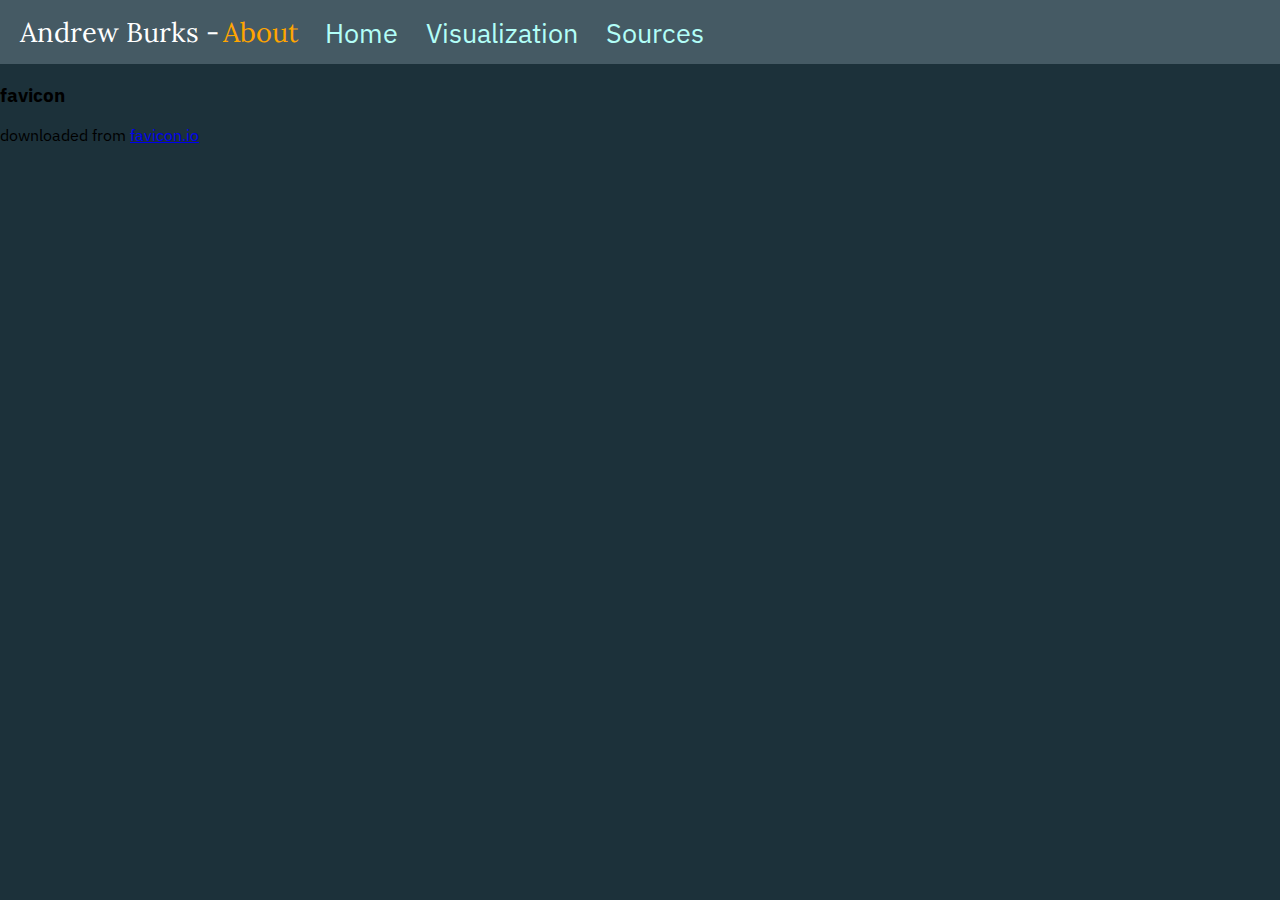
==== sources.html @ 0afc1fcc "add a bunch of basics to the site" ====
<!DOCTYPE html>
<html lang="en">
  <head>
    <meta charset="UTF-8" />
    <meta name="viewport" content="width=device-width, initial-scale=1.0" />

    <link rel="preconnect" href="https://fonts.gstatic.com/" crossorigin />
    <link rel="preconnect" href="https://fonts.googleapis.com/" crossorigin />

    <link
      href="https://fonts.googleapis.com/css2?family=IBM+Plex+Sans:ital,wght@0,100;0,400;0,700;1,100;1,400;1,700&family=Lora:wght@600&display=swap"
      rel="stylesheet"
    />

    <link rel="stylesheet" href="./css/base.css" />

    <script src="./src/components/load.js" type="module"></script>

    <title>VDS Site - Sources</title>

    <link rel="apple-touch-icon" sizes="180x180" href="/apple-touch-icon.png" />
    <link rel="icon" type="image/png" sizes="32x32" href="/favicon-32x32.png" />
    <link rel="icon" type="image/png" sizes="16x16" href="/favicon-16x16.png" />
    <link rel="manifest" href="/site.webmanifest" />
  </head>
  <body>
    <header-bar> <span slot="title">About</span></header-bar>
    <h3>favicon</h3>
    <p>
      downloaded from
      <a href="https://favicon.io/emoji-favicons/smiling-face-with-sunglasses/"
        >favicon.io</a
      >
    </p>
  </body>
</html>
---- css/base.css ----
html,
body {
  margin: 0;
  font-family: var(--font);

  background: var(--primary-dark);
}

:root {
  --font-serif: "Lora", serif;
  --font: "IBM Plex Sans", sans-serif;

  --primary: #455a64;
  --primary-light: #718792;
  --primary-dark: #1c313a;

  --secondary: #80cbc4;
  --secondary-light: #b2fef7;
  --secondary-dark: #4f9a94;
}
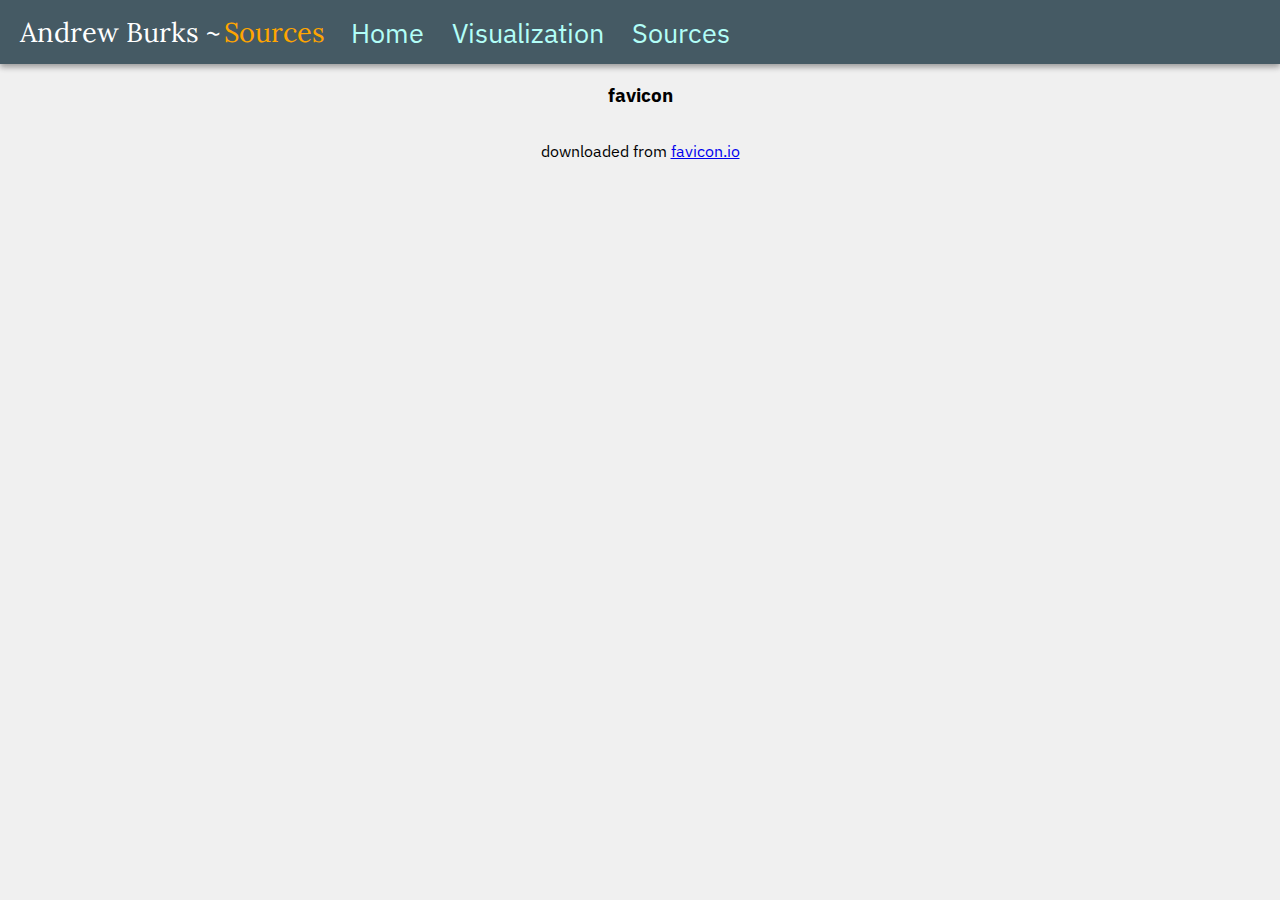
==== commit 1fafd310: "fix some jank by inlining template/styles" ====
--- a/sources.html
+++ b/sources.html
@@ -24,7 +24,7 @@
     <link rel="manifest" href="/site.webmanifest" />
   </head>
   <body>
-    <header-bar> <span slot="title">About</span></header-bar>
+    <header-bar> <span slot="title">Sources</span></header-bar>
     <h3>favicon</h3>
     <p>
       downloaded from
--- a/css/base.css
+++ b/css/base.css
@@ -2,8 +2,16 @@
 body {
   margin: 0;
   font-family: var(--font);
+}
 
-  background: var(--primary-dark);
+body {
+  background: #f0f0f0;
+
+  display: flex;
+  width: 100%;
+  flex-flow: column;
+
+  align-items: center;
 }
 
 :root {
@@ -17,4 +25,13 @@
   --secondary: #80cbc4;
   --secondary-light: #b2fef7;
   --secondary-dark: #4f9a94;
+
+  /* shadow elevations similar to Material Design spec w/ css rules found here:
+   https://medium.com/@Florian/freebie-google-material-design-shadow-helper-2a0501295a2d
+  */
+  --el-1: 0 1px 3px rgba(0, 0, 0, 0.12), 0 1px 2px rgba(0, 0, 0, 0.24);
+  --el-2: 0 3px 6px rgba(0, 0, 0, 0.16), 0 3px 6px rgba(0, 0, 0, 0.23);
+  --el-3: 0 10px 20px rgba(0, 0, 0, 0.19), 0 6px 6px rgba(0, 0, 0, 0.23);
+  --el-4: 0 14px 28px rgba(0, 0, 0, 0.25), 0 10px 10px rgba(0, 0, 0, 0.22);
+  --el-5: 0 19px 38px rgba(0, 0, 0, 0.3), 0 15px 12px rgba(0, 0, 0, 0.22);
 }
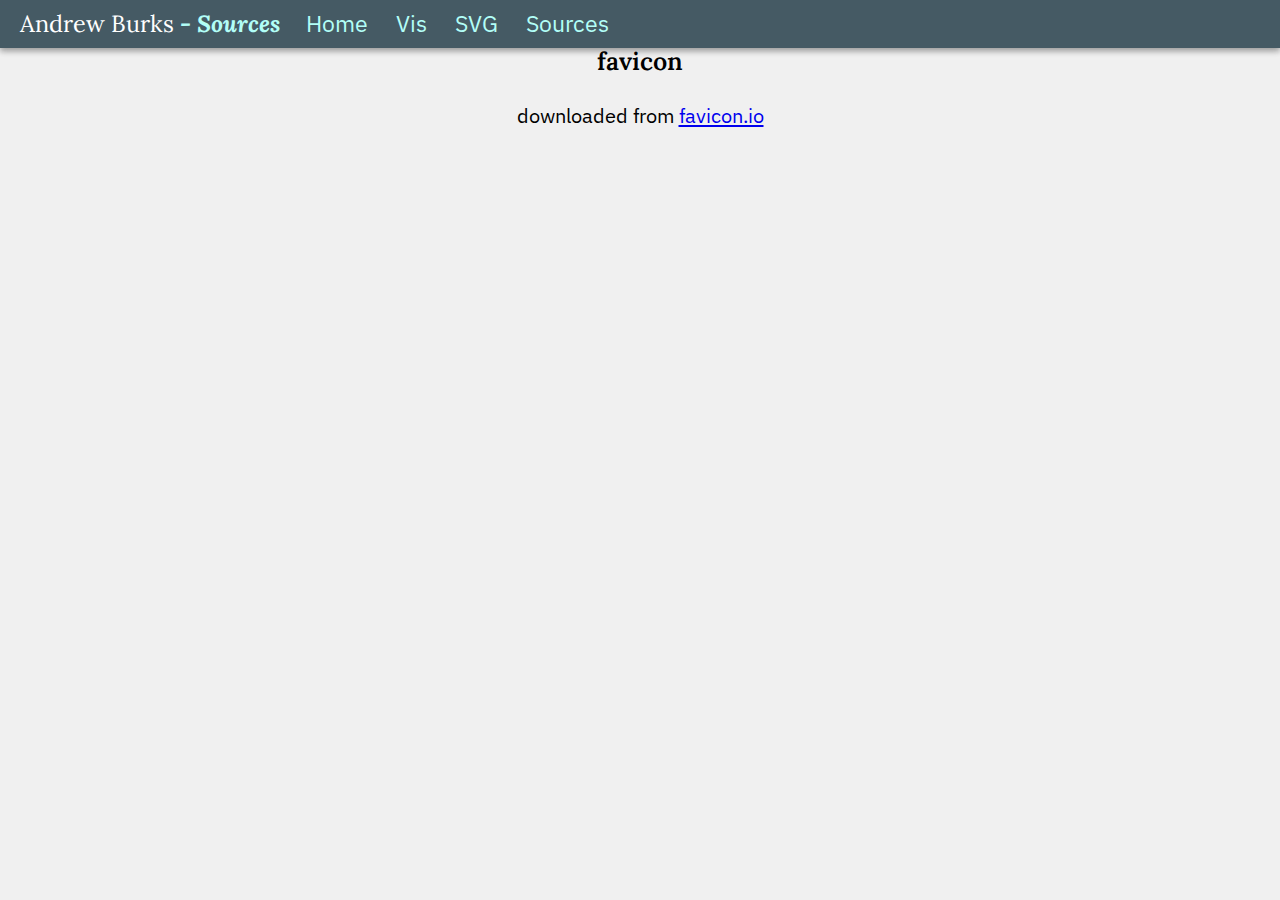
==== commit 9a081a5f: "add some info on the home page and some more styles/interactivity" ====
--- a/sources.html
+++ b/sources.html
@@ -24,7 +24,7 @@
     <link rel="manifest" href="/site.webmanifest" />
   </head>
   <body>
-    <header-bar> <span slot="title">Sources</span></header-bar>
+    <header-bar>Sources</header-bar>
     <h3>favicon</h3>
     <p>
       downloaded from
--- a/css/base.css
+++ b/css/base.css
@@ -1,7 +1,7 @@
 html,
 body {
   margin: 0;
-  font-family: var(--font);
+  font: 112.5%/1.45em IBM Plex Sans, serif;
 }
 
 body {
@@ -35,3 +35,59 @@
   --el-4: 0 14px 28px rgba(0, 0, 0, 0.25), 0 10px 10px rgba(0, 0, 0, 0.22);
   --el-5: 0 19px 38px rgba(0, 0, 0, 0.3), 0 15px 12px rgba(0, 0, 0, 0.22);
 }
+
+h1,
+h2,
+h3,
+h4,
+h5,
+h6 {
+  margin: 0;
+  padding: 0;
+  margin-bottom: 1.45rem;
+  color: inherit;
+  text-rendering: optimizeLegibility;
+  line-height: 1.1;
+}
+
+h1 {
+  font-family: var(--font-serif);
+  font-weight: 700;
+  font-size: 2.25rem;
+}
+
+h2 {
+  font-family: var(--font-serif);
+  font-weight: 600;
+  font-size: 1.62671rem;
+}
+
+h3 {
+  font-family: var(--font-serif);
+  font-weight: 600;
+  font-size: 1.38316rem;
+}
+
+h4 {
+  font-family: var(--font);
+  font-weight: bold;
+  font-size: 1rem;
+}
+
+h5 {
+  font-family: var(--font);
+  font-weight: bold;
+  font-size: 0.85028rem;
+}
+
+h6 {
+  font-family: var(--font);
+  font-weight: bold;
+  font-size: 0.78405rem;
+}
+
+p {
+  margin: 0;
+  padding: 0;
+  margin-bottom: 1.45rem;
+}
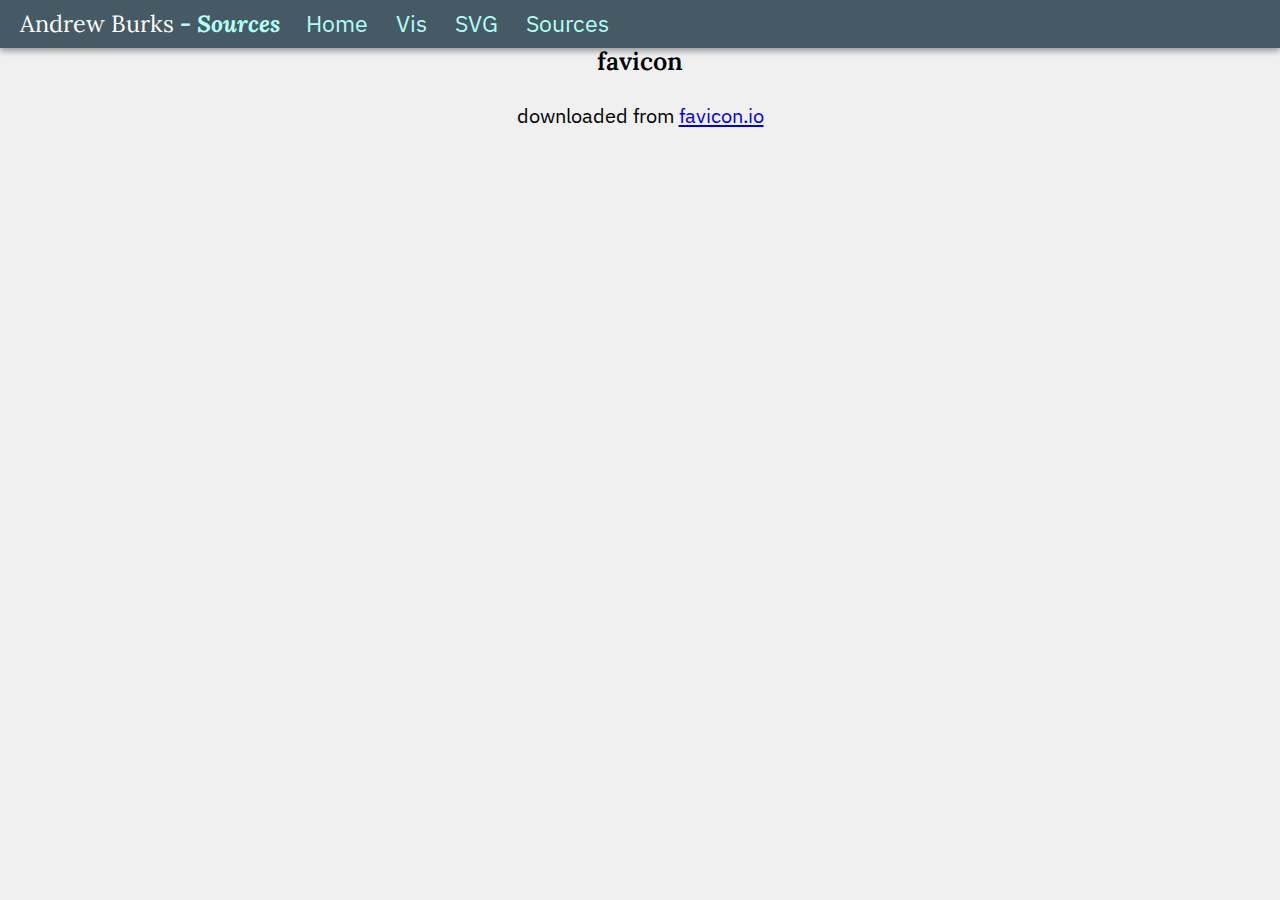
==== commit 34e7ef67: "make the top menu collapse for mobile" ====
--- a/sources.html
+++ b/sources.html
@@ -7,21 +7,30 @@
     <link rel="preconnect" href="https://fonts.gstatic.com/" crossorigin />
     <link rel="preconnect" href="https://fonts.googleapis.com/" crossorigin />
 
-    <link
-      href="https://fonts.googleapis.com/css2?family=IBM+Plex+Sans:ital,wght@0,100;0,400;0,700;1,100;1,400;1,700&family=Lora:wght@600&display=swap"
-      rel="stylesheet"
-    />
-
     <link rel="stylesheet" href="./css/base.css" />
 
     <script src="./src/components/load.js" type="module"></script>
 
     <title>VDS Site - Sources</title>
 
-    <link rel="apple-touch-icon" sizes="180x180" href="/apple-touch-icon.png" />
-    <link rel="icon" type="image/png" sizes="32x32" href="/favicon-32x32.png" />
-    <link rel="icon" type="image/png" sizes="16x16" href="/favicon-16x16.png" />
-    <link rel="manifest" href="/site.webmanifest" />
+    <link
+      rel="apple-touch-icon"
+      sizes="180x180"
+      href="./apple-touch-icon.png"
+    />
+    <link
+      rel="icon"
+      type="image/png"
+      sizes="32x32"
+      href="./android-chrome-192x192.png"
+    />
+    <link
+      rel="icon"
+      type="image/png"
+      sizes="16x16"
+      href="./favicon-16x16.png"
+    />
+    <link rel="manifest" href="./site.webmanifest" />
   </head>
   <body>
     <header-bar>Sources</header-bar>
--- a/css/base.css
+++ b/css/base.css
@@ -1,14 +1,20 @@
+@import url("https://fonts.googleapis.com/css2?family=IBM+Plex+Sans:ital,wght@0,300;0,400;0,600;1,300;1,400;1,600&family=Lora:ital,wght@0,400;0,600;0,700;1,400;1,600;1,700&display=swap");
+
 html,
 body {
+  width: 100%;
   margin: 0;
   font: 112.5%/1.45em IBM Plex Sans, serif;
+}
+
+* {
+  box-sizing: border-box;
 }
 
 body {
   background: #f0f0f0;
 
   display: flex;
-  width: 100%;
   flex-flow: column;
 
   align-items: center;
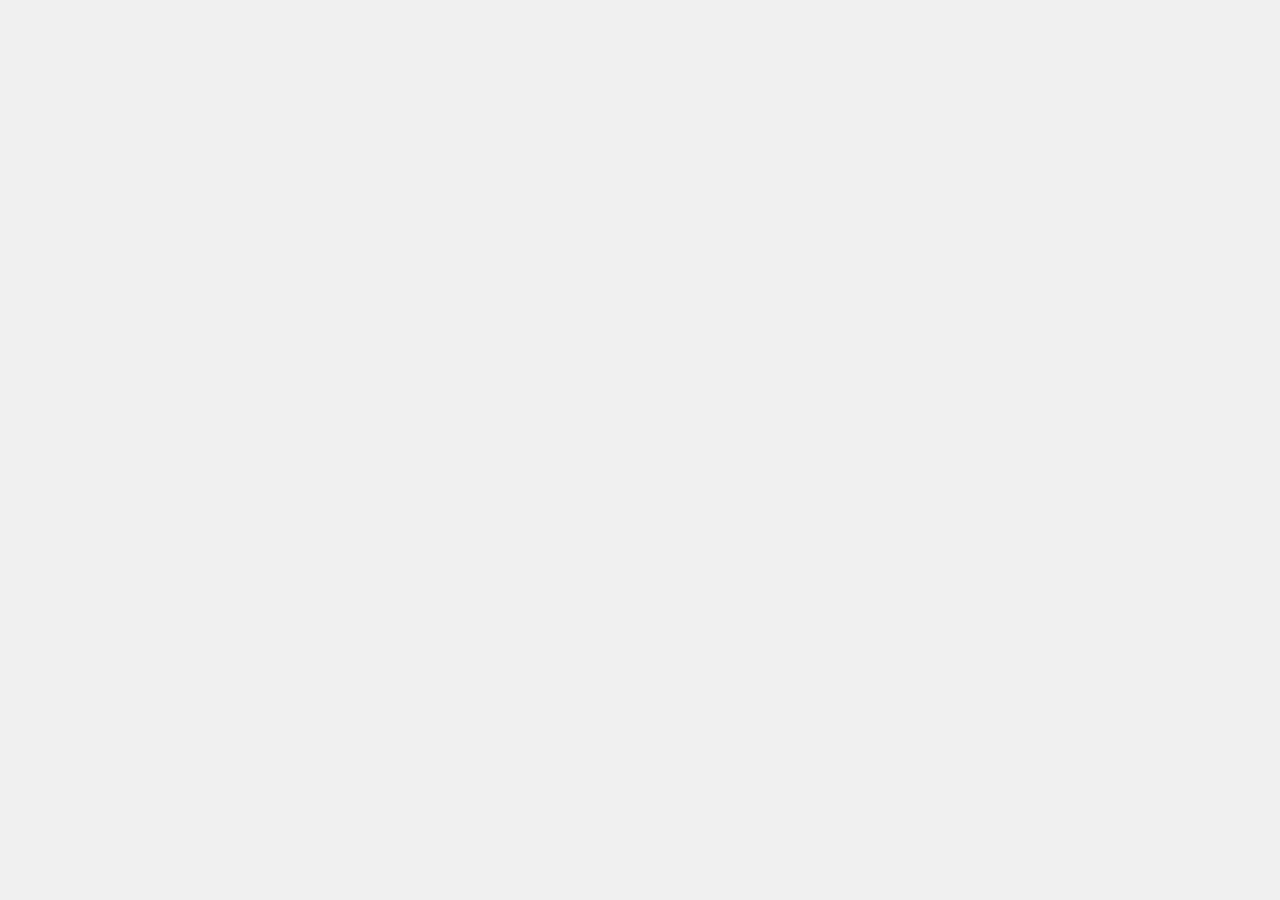
==== commit 7a834e38: "add vis pages and some svg animations, start writing some stuff for the sources page" ====
--- a/sources.html
+++ b/sources.html
@@ -4,14 +4,19 @@
     <meta charset="UTF-8" />
     <meta name="viewport" content="width=device-width, initial-scale=1.0" />
 
+    <link rel="stylesheet" href="./css/base.css" />
+
     <link rel="preconnect" href="https://fonts.gstatic.com/" crossorigin />
     <link rel="preconnect" href="https://fonts.googleapis.com/" crossorigin />
 
-    <link rel="stylesheet" href="./css/base.css" />
+    <script src="./src/components/load.js" type="module" async="false"></script>
+    <script
+      src="https://code.jquery.com/jquery-3.5.1.slim.min.js"
+      integrity="sha256-4+XzXVhsDmqanXGHaHvgh1gMQKX40OUvDEBTu8JcmNs="
+      crossorigin="anonymous"
+    ></script>
 
-    <script src="./src/components/load.js" type="module"></script>
-
-    <title>VDS Site - Sources</title>
+    <title>VDS Site - Andrew Burks</title>
 
     <link
       rel="apple-touch-icon"
@@ -22,7 +27,7 @@
       rel="icon"
       type="image/png"
       sizes="32x32"
-      href="./android-chrome-192x192.png"
+      href="./favicon-32x32.png"
     />
     <link
       rel="icon"
@@ -34,12 +39,83 @@
   </head>
   <body>
     <header-bar>Sources</header-bar>
-    <h3>favicon</h3>
-    <p>
-      downloaded from
-      <a href="https://favicon.io/emoji-favicons/smiling-face-with-sunglasses/"
-        >favicon.io</a
-      >
-    </p>
+    <content-pane>
+      <h1>Implementation</h1>
+
+      <p>
+        The source code for this site can be
+        <a href="https://github.com/AndrewTBurks/vds-site">found on Github</a>.
+      </p>
+
+      <h2>Web Components</h2>
+      <p>
+        The
+        <a href="https://developer.mozilla.org/en-US/docs/Web/Web_Components"
+          >Web Components standard</a
+        >
+        supported this site in encapsulating and reusing certain components and
+        their functionality. These components included the
+        <strong>Header Bar</strong> and the <strong>Content Pane</strong>. The
+        styles and markup for these components are encapsulated in their
+        respective files.
+      </p>
+
+      <h3>Header Bar</h3>
+      <p>
+        The Header Bar is loaded on every page (with a different title inserted)
+        and will automatically create the links and highlight the current page.
+        Additionally, the nav links will collapse on small screen sizes into a
+        dropdown menu.
+      </p>
+
+      <h3>Content Pane</h3>
+      <p>
+        The Conent Pane styles the main content of each page. Additionally it
+        automatically sets the ID of all headers (level 1, 2, and 3) to provide
+        links to within the page.
+      </p>
+      <h1>External Resources</h1>
+      <h2>Libraries</h2>
+      <h4>
+        jQuery
+        <a href="https://jquery.org/license/">LICENSE</a>
+      </h4>
+      <h2>Icons</h2>
+      <h4>
+        favicon
+        <a
+          href="https://github.com/twitter/twemoji/blob/master/LICENSE-GRAPHICS"
+          >LICENSE</a
+        >
+      </h4>
+      <p>
+        The site favicon was downloaded from
+        <a
+          href="https://favicon.io/emoji-favicons/smiling-face-with-sunglasses/"
+          >favicon.io</a
+        >
+        with the emoji sourced from
+        <a href="https://twemoji.twitter.com/">Twemoji</a>
+      </p>
+      <h4>
+        Font Awesome <a href="https://fontawesome.com/license">LICENSE</a>
+      </h4>
+      <p>
+        The Font Awesome hamburger icon for the nav menu was downloaded from
+        <a href="https://fontawesome.com/icons/hamburger?style=solid"
+          >fontawesome.com</a
+        >
+      </p>
+      <h2>Shadows</h2>
+      <p>
+        Box Shadow definitions for elevations similar to the Material Design
+        specification found
+        <a
+          href="https://medium.com/@Florian/freebie-google-material-design-shadow-helper-2a0501295a2d"
+        >
+          here
+        </a>
+      </p>
+    </content-pane>
   </body>
 </html>
--- a/css/base.css
+++ b/css/base.css
@@ -56,8 +56,22 @@
   line-height: 1.1;
 }
 
+content-pane h1,
+content-pane h2,
+content-pane h3 {
+  cursor: pointer;
+}
+
+content-pane h1:target,
+content-pane h2:target,
+content-pane h3:target {
+  text-decoration: underline;
+}
+
 h1 {
   font-family: var(--font-serif);
+  color: var(--secondary-dark);
+  font-style: italic;
   font-weight: 700;
   font-size: 2.25rem;
 }
@@ -97,3 +111,12 @@
   padding: 0;
   margin-bottom: 1.45rem;
 }
+
+header-bar,
+content-pane {
+  visibility: hidden;
+}
+
+.hydrated {
+  visibility: visible;
+}
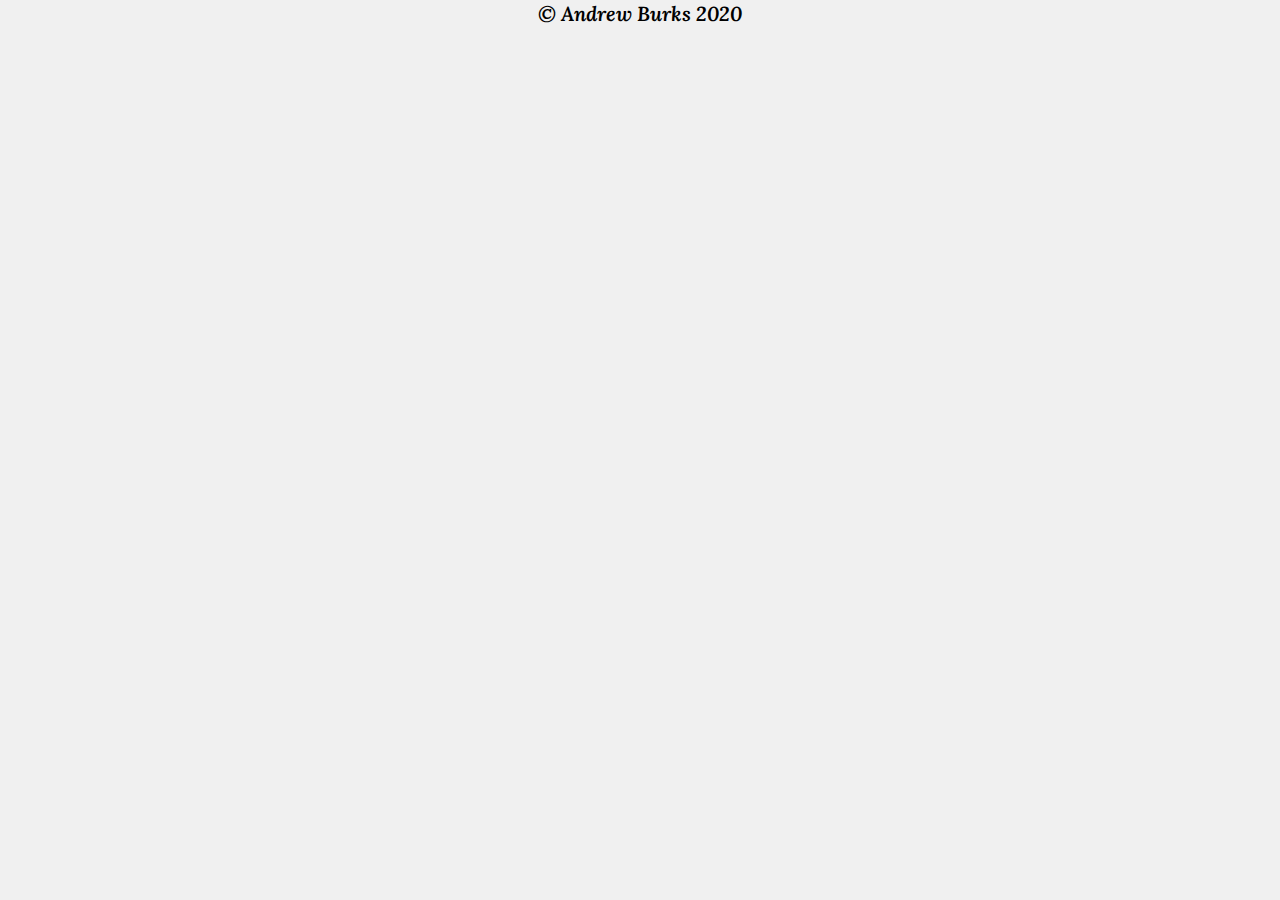
==== commit eb87cf23: "wrap up assignment" ====
--- a/sources.html
+++ b/sources.html
@@ -53,10 +53,15 @@
         <a href="https://developer.mozilla.org/en-US/docs/Web/Web_Components"
           >Web Components standard</a
         >
-        supported this site in encapsulating and reusing certain components and
-        their functionality. These components included the
-        <strong>Header Bar</strong> and the <strong>Content Pane</strong>. The
-        styles and markup for these components are encapsulated in their
+        supported this site's creation by allowing for the reuse of certain
+        components and their functionality. These components include the
+        <strong style="font-family: var(--font-serif); font-style: italic"
+          >Header Bar</strong
+        >
+        and the
+        <strong style="font-family: var(--font-serif); font-style: italic"
+          >Content Pane</strong
+        >. The styles and markup for these components are encapsulated in their
         respective files.
       </p>
 
@@ -78,14 +83,14 @@
       <h2>Libraries</h2>
       <h4>
         jQuery
-        <a href="https://jquery.org/license/">LICENSE</a>
+        <a href="https://jquery.org/license/">(LICENSE)</a>
       </h4>
       <h2>Icons</h2>
       <h4>
         favicon
         <a
           href="https://github.com/twitter/twemoji/blob/master/LICENSE-GRAPHICS"
-          >LICENSE</a
+          >(LICENSE)</a
         >
       </h4>
       <p>
@@ -98,10 +103,10 @@
         <a href="https://twemoji.twitter.com/">Twemoji</a>
       </p>
       <h4>
-        Font Awesome <a href="https://fontawesome.com/license">LICENSE</a>
+        Font Awesome <a href="https://fontawesome.com/license">(LICENSE)</a>
       </h4>
       <p>
-        The Font Awesome hamburger icon for the nav menu was downloaded from
+        The Font Awesome Twitter, Github, and Hamburger icons were sourced from
         <a href="https://fontawesome.com/icons/hamburger?style=solid"
           >fontawesome.com</a
         >
@@ -116,6 +121,26 @@
           here
         </a>
       </p>
+      <h2>Fonts</h2>
+      <p>Open-source fonts from Google Fonts were used to design this site.</p>
+      <p
+        style="
+          font-family: var(--font-serif);
+          font-weight: 600;
+          padding-left: 20px;
+        "
+      >
+        Lora (<a
+          href="https://fonts.google.com/specimen/Lora?query=lora#license"
+          >LICENSE</a
+        >)
+      </p>
+      <p style="font-family: var(--font); font-weight: 300; padding-left: 20px">
+        IBM Plex Sans (<a
+          href="https://fonts.google.com/specimen/IBM+Plex+Sans?query=ibm#license"
+          >LICENSE</a
+        >)
+      </p>
     </content-pane>
   </body>
 </html>
--- a/css/base.css
+++ b/css/base.css
@@ -18,6 +18,15 @@
   flex-flow: column;
 
   align-items: center;
+}
+
+body::after {
+  content: "© Andrew Burks 2020";
+  margin-bottom: 10px;
+  font-family: var(--font-serif);
+
+  font-weight: 600;
+  font-style: italic;
 }
 
 :root {
